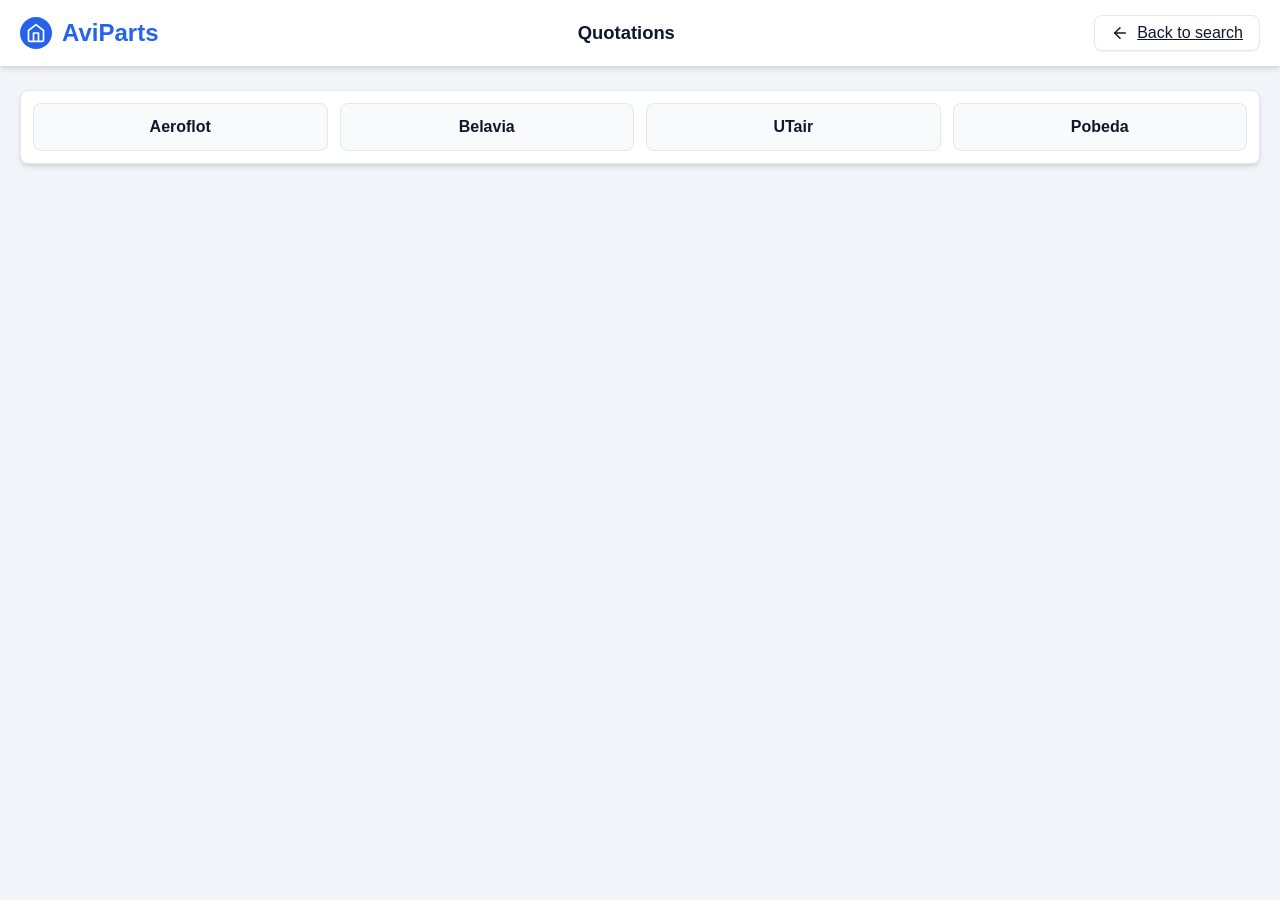
==== frontend/quotations.html @ 21461711 "implement mail parser" ====
<!DOCTYPE html>
<html lang="en">

<head>
    <meta charset="UTF-8">
    <meta name="viewport" content="width=device-width, initial-scale=1.0">
    <title>Quotations — AviParts</title>
    <link rel="stylesheet" href="style.css">
</head>

<body>
    <header>
        <div class="container">
            <div class="header-content">
                <a href="index.html" class="logo logo-link">
                    <div class="logo-icon">
                        <svg xmlns="http://www.w3.org/2000/svg" width="20" height="20" viewBox="0 0 24 24" fill="none"
                            stroke="currentColor" stroke-width="2" stroke-linecap="round" stroke-linejoin="round">
                            <path d="M3 9l9-7 9 7v11a2 2 0 0 1-2 2H5a2 2 0 0 1-2-2z"></path>
                            <polyline points="9 22 9 12 15 12 15 22"></polyline>
                        </svg>
                    </div>
                    <h1>AviParts</h1>
                </a>

                <h2 class="page-title">Quotations</h2>

                <a href="index.html" class="btn">
                    <svg xmlns="http://www.w3.org/2000/svg" width="18" height="18" viewBox="0 0 24 24" fill="none"
                        stroke="currentColor" stroke-width="2" stroke-linecap="round" stroke-linejoin="round">
                        <line x1="19" y1="12" x2="5" y2="12"></line>
                        <polyline points="12 19 5 12 12 5"></polyline>
                    </svg>
                    Back to search
                </a>
            </div>
        </div>
    </header>

    <main class="quotations-page">
        <div class="container">
            <div class="client-headers-row card-panel" id="clientHeadersRow">
                <button type="button" class="client-header-btn" data-client-id="1">Aeroflot</button>
                <button type="button" class="client-header-btn" data-client-id="2">Belavia</button>
                <button type="button" class="client-header-btn" data-client-id="3">UTair</button>
                <button type="button" class="client-header-btn" data-client-id="4">Pobeda</button>
            </div>

            <div id="lettersPanel" class="letters-panel card-panel" hidden>
                <div id="lettersStatus" class="letters-status" hidden></div>
                <div id="lettersList" class="letters-list"></div>
                <div class="pagination-controls">
                    <button type="button" class="btn" id="prevPageBtn" disabled>Previous</button>
                    <span id="pageIndicator" class="page-indicator">Page 1</span>
                    <button type="button" class="btn" id="nextPageBtn" disabled>Next</button>
                </div>
            </div>
        </div>
    </main>

    <script src="common.js"></script>
    <script src="quotations.js"></script>
</body>

</html>
---- frontend/style.css ----
:root {
    --primary: #2563eb;
    --primary-dark: #1d4ed8;
    --secondary: #64748b;
    --success: #10b981;
    --danger: #ef4444;
    --warning: #f59e0b;
    --info: #3b82f6;
    --light: #f8fafc;
    --dark: #0f172a;
    --border: #e2e8f0;
    --shadow: 0 4px 6px -1px rgba(0, 0, 0, 0.1), 0 2px 4px -1px rgba(0, 0, 0, 0.06);
    --radius: 8px;
}

* {
    margin: 0;
    padding: 0;
    box-sizing: border-box;
    font-family: 'Segoe UI', Tahoma, Geneva, Verdana, sans-serif;
}

body {
    background-color: #f1f5f9;
    color: var(--dark);
    min-height: 100vh;
    display: flex;
    flex-direction: column;
}

.container {
    width: 100%;
    max-width: 1600px;
    margin: 0 auto;
    padding: 0 20px;
}

/* Header Styles */
header {
    background-color: white;
    box-shadow: var(--shadow);
    padding: 15px 0;
    position: sticky;
    top: 0;
    z-index: 100;
}

.header-content {
    display: flex;
    align-items: center;
    justify-content: space-between;
}

.logo {
    display: flex;
    align-items: center;
    gap: 10px;
}

.logo h1 {
    font-size: 1.5rem;
    font-weight: 700;
    color: var(--primary);
}

.logo-icon {
    width: 32px;
    height: 32px;
    background-color: var(--primary);
    border-radius: 50%;
    display: flex;
    align-items: center;
    justify-content: center;
    color: white;
}

.search-section {
    display: flex;
    align-items: center;
    gap: 10px;
    flex: 1;
    max-width: 700px;
    margin: 0 30px;
}

.search-box {
    display: flex;
    flex: 1;
    background: white;
    border: 1px solid var(--border);
    border-radius: var(--radius);
    overflow: hidden;
    box-shadow: 0 1px 2px rgba(0, 0, 0, 0.05);
}

.search-box input {
    flex: 1;
    border: none;
    padding: 12px 15px;
    font-size: 1rem;
    outline: none;
}

.search-box button {
    background: var(--primary);
    color: white;
    border: none;
    padding: 0 20px;
    cursor: pointer;
    transition: background 0.2s;
}

.search-box button:hover {
    background: var(--primary-dark);
}

.profile-button {
    text-decoration: none;
    color: inherit;
}

.profile-button:hover {
    color: var(--primary);
}

.action-buttons {
    display: flex;
    align-items: center;
    gap: 15px;
}

.btn {
    padding: 8px 16px;
    border-radius: var(--radius);
    border: none;
    background: white;
    color: var(--dark);
    font-weight: 500;
    cursor: pointer;
    display: flex;
    align-items: center;
    gap: 8px;
    transition: all 0.2s;
    box-shadow: 0 1px 2px rgba(0, 0, 0, 0.05);
    border: 1px solid var(--border);
}

.btn:hover {
    background: #f8fafc;
}

.btn-primary {
    background: var(--primary);
    color: white;
    border: 1px solid var(--primary);
}

.btn-primary:hover {
    background: var(--primary-dark);
    border-color: var(--primary-dark);
}

.btn-danger {
    background: var(--danger);
    color: white;
    border: 1px solid var(--danger);
}

.btn-danger:hover {
    background: #dc2626;
    border-color: #dc2626;
}

.btn-icon {
    padding: 8px;
    border-radius: var(--radius);
}

.btn-loading {
    background: #dbeafe;
    color: #1e40af;
    border: 1px solid #93c5fd;
    cursor: not-allowed;
}

.btn-logging-out {
    background: #fee2e2;
    color: #b91c1c;
    border: 1px solid #fca5a5;
    cursor: not-allowed;
}

.notification-badge {
    position: absolute;
    top: -6px;
    right: -6px;
    background: var(--danger);
    color: white;
    font-size: 0.7rem;
    width: 20px;
    height: 20px;
    border-radius: 50%;
    display: flex;
    align-items: center;
    justify-content: center;
}

/* Main Content */
main {
    flex: 1;
    display: flex;
    flex-direction: column;
    padding: 20px 0 40px;
    gap: 20px;
}

.results-header {
    display: flex;
    align-items: center;
    justify-content: space-between;
}

.results-title {
    font-size: 1.25rem;
    font-weight: 600;
}

.results-actions {
    display: flex;
    gap: 10px;
}

#selectedCountText:not(:empty)::before {
    content: " (";
}

#selectedCountText:not(:empty)::after {
    content: ")";
}

/* Table Styles */
.results-table-container {
    flex: 1;
    background: white;
    border-radius: var(--radius);
    box-shadow: var(--shadow);
    overflow: auto;
    display: flex;
    flex-direction: column;
    max-height: calc(100vh - 200px);
}

.results-table {
    width: 100%;
    border-collapse: collapse;
    flex: 1;
}

.results-table thead {
    background-color: #f1f5f9;
    position: sticky;
    top: 0;
    z-index: 10;
}

.results-table th {
    padding: 12px 16px;
    text-align: left;
    font-weight: 600;
    color: var(--secondary);
    border-bottom: 1px solid var(--border);
    white-space: nowrap;
}

.results-table td {
    padding: 12px 16px;
    border-bottom: 1px solid var(--border);
    vertical-align: top;
    height: auto;
}

.results-table tbody tr {
    height: auto;
}

.results-table tbody tr:hover {
    background-color: #f8fafc;
}

.price-cell {
    font-weight: 600;
    color: var(--success);
    white-space: nowrap;
}

.no-results {
    align-items: center;
    justify-content: center;
    flex: 1;
    padding: 40px;
    color: var(--secondary);
    font-size: 1.1rem;
}

.select-column {
    width: 40px;
    text-align: center;
}

.part-divider {
    background-color: #e6f7ff;
    font-weight: 600;
}

.part-divider td {
    padding: 8px 16px;
    border-bottom: 2px solid var(--primary);
}

/* Notification Panel */
.notification-panel {
    position: fixed;
    top: 0;
    right: -400px;
    width: 400px;
    height: 100vh;
    background: white;
    box-shadow: -2px 0 10px rgba(0, 0, 0, 0.1);
    z-index: 200;
    transition: right 0.3s ease;
    display: flex;
    flex-direction: column;
}

.notification-panel.open {
    right: 0;
}

.notification-header {
    padding: 20px;
    border-bottom: 1px solid var(--border);
    display: flex;
    align-items: center;
    justify-content: space-between;
}

.notification-title {
    font-weight: 600;
    font-size: 1.25rem;
}

.notification-close {
    background: none;
    border: none;
    font-size: 1.5rem;
    cursor: pointer;
    color: var(--secondary);
}

.notification-list {
    flex: 1;
    overflow-y: auto;
    padding: 20px;
}

.notification-item {
    padding: 15px;
    border-radius: var(--radius);
    margin-bottom: 15px;
    position: relative;
    animation: fadeIn 0.3s ease;
}

@keyframes fadeIn {
    from {
        opacity: 0;
        transform: translateY(10px);
    }

    to {
        opacity: 1;
        transform: translateY(0);
    }
}

.notification-error {
    background-color: #fee2e2;
    border-left: 4px solid var(--danger);
}

.notification-warning {
    background-color: #fffbeb;
    border-left: 4px solid var(--warning);
}

.notification-info {
    background-color: #eff6ff;
    border-left: 4px solid var(--info);
}

.notification-success {
    background-color: #f0fdf4;
    border-left: 4px solid var(--success);
}

.notification-content {
    margin-bottom: 10px;
    padding-right: 20px;
}

.notification-time {
    font-size: 0.8rem;
    color: var(--secondary);
    margin-top: 5px;
}

.notification-close-top {
    position: absolute;
    top: 10px;
    right: 10px;
    background: none;
    border: none;
    color: var(--secondary);
    cursor: pointer;
    font-size: 1rem;
    width: 20px;
    height: 20px;
    display: flex;
    align-items: center;
    justify-content: center;
}

.notification-footer {
    padding: 15px 20px;
    border-top: 1px solid var(--border);
    display: flex;
    justify-content: flex-end;
}

/* Modal Styles */
.modal-overlay {
    position: fixed;
    top: 0;
    left: 0;
    right: 0;
    bottom: 0;
    background: rgba(0, 0, 0, 0.5);
    display: flex;
    align-items: center;
    justify-content: center;
    z-index: 300;
    opacity: 0;
    visibility: hidden;
    transition: all 0.3s ease;
}

.modal-overlay.active {
    opacity: 1;
    visibility: visible;
}

.modal {
    background: white;
    border-radius: var(--radius);
    box-shadow: var(--shadow);
    max-width: 800px;
    width: 90%;
    max-height: 90vh;
    display: flex;
    flex-direction: column;
    overflow: hidden;
}

.modal.large-modal {
    max-width: 1000px;
}

.modal-header {
    padding: 20px;
    border-bottom: 1px solid var(--border);
    display: flex;
    align-items: center;
    justify-content: space-between;
}

.modal-title {
    font-size: 1.25rem;
    font-weight: 600;
}

.modal-close {
    background: none;
    border: none;
    font-size: 1.5rem;
    cursor: pointer;
    color: var(--secondary);
}

.modal-content {
    padding: 20px;
    overflow-y: auto;
    flex: 1;
}

.modal-footer {
    padding: 15px 20px;
    border-top: 1px solid var(--border);
    display: flex;
    justify-content: flex-end;
    gap: 10px;
}

/* Forms */
.form-group {
    margin-bottom: 20px;
}

.form-label {
    display: block;
    margin-bottom: 8px;
    font-weight: 500;
}

.form-input {
    width: 100%;
    padding: 10px 12px;
    border: 1px solid var(--border);
    border-radius: var(--radius);
    font-size: 1rem;
}

.form-input:focus {
    outline: none;
    border-color: var(--primary);
}

/* Filter Styles */
.filters-container {
    display: grid;
    grid-template-columns: 1fr 1fr;
    gap: 20px;
}

.filter-column {
    display: flex;
    flex-direction: column;
}

.filter-section {
    background: #f8fafc;
    border-radius: var(--radius);
    padding: 15px;
    border: 1px solid var(--border);
    height: fit-content;
}

.filter-section-header {
    display: flex;
    align-items: center;
    gap: 12px;
    margin-bottom: 15px;
    padding-bottom: 12px;
    border-bottom: 1px solid var(--border);
}

.filter-section-title {
    font-weight: 600;
    font-size: 1.1rem;
    color: var(--dark);
}

.filter-list {
    max-height: 200px;
    overflow-y: auto;
    padding: 5px;
}

.filter-option {
    display: flex;
    align-items: center;
    margin-bottom: 8px;
    padding: 8px;
    border-radius: var(--radius);
    transition: background-color 0.2s;
}

.filter-option:hover {
    background-color: rgba(255, 255, 255, 0.7);
}

.filter-option input {
    margin-right: 12px;
}

.filter-option label {
    cursor: pointer;
    flex: 1;
    font-size: 0.95rem;
}

/* Portal List */
.portal-list {
    max-height: 400px;
    overflow-y: auto;
}

.portal-item {
    padding: 15px;
    border-bottom: 1px solid var(--border);
    display: flex;
    align-items: center;
    gap: 15px;
    border: 1px solid var(--border);
    border-radius: var(--radius);
    margin-bottom: 15px;
    background: white;
}

.portal-name {
    font-weight: 600;
    width: 120px;
    /* overflow-x:; */
}

.portal-form {
    display: flex;
    align-items: center;
    gap: 10px;
    flex: 1;
    justify-content: space-between;
}

.portal-form input {
    flex: 1;
    min-width: 120px;
    max-width: 220px;
}

.portal-login-btn {
    padding: 10px 12px;
    min-width: 120px;
    width: 120px;
    justify-content: center;
}

.modal-hint {
    font-size: 0.9rem;
    color: var(--secondary);
    margin-bottom: 16px;
    line-height: 1.5;
}

.modal-hint a {
    color: var(--primary);
}

.portal-login-select-all {
    margin-bottom: 12px;
    padding: 8px 0;
}

.portal-login-list {
    max-height: 360px;
}

.portal-login-option label {
    display: flex;
    align-items: center;
    justify-content: space-between;
    gap: 12px;
    width: 100%;
}

.portal-login-label {
    font-weight: 500;
}

.portal-status-badge {
    font-size: 0.8rem;
    font-weight: 500;
    padding: 2px 8px;
    border-radius: 999px;
    white-space: nowrap;
}

.portal-status-badge.logged-in {
    background: #d1fae5;
    color: #065f46;
}

.portal-status-badge.in-progress {
    background: #dbeafe;
    color: #1e40af;
}

/* Credentials page */
.logo-link {
    text-decoration: none;
    color: inherit;
}

.page-title {
    font-size: 1.15rem;
    font-weight: 600;
    color: var(--dark);
    flex: 1;
    text-align: center;
}

.credentials-page {
    flex: 1;
    padding: 24px 0 40px;
}

.card-panel {
    background: white;
    border: 1px solid var(--border);
    border-radius: var(--radius);
    box-shadow: var(--shadow);
    padding: 20px;
    margin-bottom: 20px;
}

.credentials-intro p {
    color: var(--secondary);
    line-height: 1.5;
}

.credential-item {
    display: flex;
    align-items: center;
    gap: 16px;
    padding: 14px 0;
    border-bottom: 1px solid var(--border);
}

.credential-item:last-child {
    border-bottom: none;
}

.credential-portal-name {
    font-weight: 600;
    min-width: 140px;
    width: 140px;
}

.credential-fields {
    display: flex;
    flex: 1;
    gap: 12px;
    flex-wrap: wrap;
}

.credential-fields .form-input {
    flex: 1;
    min-width: 180px;
}

.credentials-actions {
    display: flex;
    justify-content: flex-end;
}

.credentials-status {
    padding: 12px 16px;
    border-radius: var(--radius);
    margin-bottom: 16px;
    font-size: 0.95rem;
}

.credentials-status-success {
    background: #d1fae5;
    color: #065f46;
}

.credentials-status-error {
    background: #fee2e2;
    color: #991b1b;
}

.credentials-status-warning {
    background: #fef3c7;
    color: #92400e;
}

.credentials-status-info {
    background: #dbeafe;
    color: #1e40af;
}

.loading-text,
.error-text {
    color: var(--secondary);
}

.error-text {
    color: var(--danger);
}

/* Progress bar */
.progress-container {
    width: 100%;
    height: 6px;
    background: #e2e8f0;
    border-radius: 3px;
    overflow: hidden;
    margin: 10px 0;
    position: relative;
}

.progress-bar {
    height: 100%;
    background: var(--primary);
    width: 0%;
    transition: width 0.3s ease;
}

.progress-text {
    text-align: center;
    font-size: 0.9rem;
    color: var(--secondary);
    margin-top: 5px;
}

/* Excel Upload Styles */
.upload-section {
    margin-bottom: 25px;
}

.upload-area {
    border: 2px dashed var(--border);
    border-radius: var(--radius);
    padding: 30px;
    text-align: center;
    cursor: pointer;
    transition: all 0.3s ease;
    margin-bottom: 15px;
    position: relative;
}

.upload-area:hover {
    border-color: var(--primary);
    background-color: #f8fafc;
}

.upload-area svg {
    color: var(--secondary);
    margin-bottom: 10px;
}

.upload-area p {
    color: var(--secondary);
    margin: 0;
}

.upload-area input[type="file"] {
    position: absolute;
    top: 0;
    left: 0;
    width: 100%;
    height: 100%;
    opacity: 0;
    cursor: pointer;
}

.file-list {
    max-height: 300px;
    overflow-y: auto;
    border: 1px solid var(--border);
    border-radius: var(--radius);
}

.file-item {
    padding: 15px;
    border-bottom: 1px solid var(--border);
    display: flex;
    align-items: center;
    justify-content: space-between;
}

.file-item:last-child {
    border-bottom: none;
}

.file-name {
    font-weight: 500;
}

/* Quotation Styles */
.global-fields {
    display: grid;
    grid-template-columns: 1fr 1fr;
    gap: 15px;
    margin-bottom: 20px;
}

.quotation-items-container {
    border: 1px solid var(--border);
    border-radius: var(--radius);
    overflow: hidden;
}

.quotation-items-table {
    width: 100%;
    border-collapse: collapse;
}

.quotation-items-table th {
    background-color: #f1f5f9;
    padding: 12px 16px;
    text-align: left;
    font-weight: 600;
    color: var(--secondary);
    border-bottom: 1px solid var(--border);
}

.quotation-items-table td {
    padding: 8px 12px;
    border-bottom: 1px solid var(--border);
}

.quotation-items-table tr:last-child td {
    border-bottom: none;
}

.quotation-item-input {
    width: 100%;
    padding: 6px 8px;
    border: 1px solid var(--border);
    border-radius: 4px;
    font-size: 0.9rem;
}

.quotation-item-input:focus {
    outline: none;
    border-color: var(--primary);
}

.remove-item-btn {
    background: none;
    border: none;
    color: var(--danger);
    cursor: pointer;
    padding: 4px;
    border-radius: 4px;
    display: flex;
    align-items: center;
    justify-content: center;
    transition: background-color 0.2s;
}

.remove-item-btn:hover {
    background-color: #fee2e2;
}

.no-items {
    text-align: center;
    color: var(--secondary);
    padding: 40px;
}

/* Critical Error */
.critical-error {
    position: fixed;
    top: 0;
    left: 0;
    right: 0;
    bottom: 0;
    background: rgba(255, 255, 255, 0.9);
    z-index: 400;
    display: flex;
    align-items: center;
    justify-content: center;
    padding: 20px;
}

.critical-error-content {
    background: white;
    border-radius: var(--radius);
    box-shadow: var(--shadow);
    padding: 30px;
    max-width: 600px;
    text-align: center;
}

.critical-error-title {
    font-size: 1.5rem;
    color: var(--danger);
    margin-bottom: 20px;
}

.critical-error-message {
    margin-bottom: 30px;
    line-height: 1.6;
}

/* Quotations page */
.quotations-page {
    flex: 1;
    padding: 24px 0 40px;
}

.client-headers-row {
    display: flex;
    gap: 12px;
    padding: 12px;
    margin-bottom: 20px;
}

.client-header-btn {
    flex: 1;
    border: 1px solid var(--border);
    background: var(--light);
    color: var(--dark);
    border-radius: var(--radius);
    padding: 14px 16px;
    font-size: 1rem;
    font-weight: 600;
    cursor: pointer;
    transition: background-color 0.15s ease, border-color 0.15s ease, color 0.15s ease;
}

.client-header-btn:hover {
    border-color: var(--primary);
    color: var(--primary);
}

.client-header-btn.active {
    background: var(--primary);
    border-color: var(--primary);
    color: white;
}

.letters-panel {
    margin-bottom: 0;
}

.letters-status {
    padding: 12px 16px;
    border-radius: var(--radius);
    margin-bottom: 16px;
    font-size: 0.95rem;
}

.letters-status-error {
    background: #fee2e2;
    color: #991b1b;
}

.letters-status-info {
    background: #dbeafe;
    color: #1e40af;
}

.letters-list {
    display: flex;
    flex-direction: column;
    gap: 8px;
}

.letter-item {
    border: 1px solid var(--border);
    border-radius: var(--radius);
    overflow: hidden;
    background: white;
}

.letter-row {
    display: grid;
    grid-template-columns: 24px minmax(0, 1fr) 180px 100px;
    gap: 12px;
    align-items: center;
    padding: 14px 16px;
    cursor: pointer;
    user-select: none;
}

.letter-row:hover {
    background: var(--light);
}

.letter-row.expanded {
    background: #eff6ff;
    border-bottom: 1px solid var(--border);
}

.letter-caret {
    color: var(--secondary);
    font-size: 0.85rem;
}

.letter-subject {
    font-weight: 600;
    overflow: hidden;
    text-overflow: ellipsis;
    white-space: nowrap;
}

.letter-time {
    color: var(--secondary);
    font-size: 0.9rem;
    white-space: nowrap;
}

.letter-parts-count {
    color: var(--secondary);
    font-size: 0.9rem;
    text-align: right;
    white-space: nowrap;
}

.letter-details {
    padding: 0 16px 16px;
}

.letter-details.hidden {
    display: none;
}

.parts-table-container {
    overflow-x: auto;
}

.parts-table {
    width: 100%;
    border-collapse: collapse;
    table-layout: fixed;
}

.parts-table col.col-part-number {
    width: 18%;
}

.parts-table col.col-description {
    width: 42%;
}

.parts-table col.col-quantity {
    width: 10%;
}

.parts-table col.col-alternatives {
    width: 30%;
}

.parts-table th,
.parts-table td {
    padding: 10px 12px;
    border: 1px solid var(--border);
    text-align: left;
    vertical-align: top;
    word-break: break-word;
}

.parts-table th {
    background: var(--light);
    font-weight: 600;
}

.parts-table tbody tr:nth-child(even) {
    background: #fafafa;
}

.pagination-controls {
    display: flex;
    align-items: center;
    justify-content: center;
    gap: 16px;
    margin-top: 20px;
    padding-top: 16px;
    border-top: 1px solid var(--border);
}

.page-indicator {
    color: var(--secondary);
    font-size: 0.95rem;
    min-width: 72px;
    text-align: center;
}

.pagination-controls .btn:disabled {
    opacity: 0.5;
    cursor: not-allowed;
}

.no-items {
    color: var(--secondary);
    padding: 12px 0;
}

/* Responsive */
@media (max-width: 1024px) {
    .header-content {
        flex-wrap: wrap;
    }

    .search-section {
        order: 3;
        margin: 15px 0 0;
        max-width: 100%;
        width: 100%;
    }

    .filters-container {
        grid-template-columns: 1fr;
        gap: 20px;
    }

    .global-fields {
        grid-template-columns: 1fr;
    }
}

@media (max-width: 768px) {
    .notification-panel {
        width: 100%;
        right: -100%;
    }

    .portal-item {
        flex-direction: column;
        align-items: flex-start;
        gap: 10px;
    }

    .portal-form {
        width: 100%;
        flex-direction: column;
        gap: 10px;
    }

    .portal-form input {
        max-width: 100%;
        min-width: auto;
    }

    .portal-login-btn {
        width: 100%;
        min-width: auto;
    }

    .results-table-container {
        max-height: calc(100vh - 250px);
    }

    .results-header {
        flex-direction: column;
        align-items: flex-start;
        gap: 10px;
    }

    .results-actions {
        width: 100%;
        justify-content: flex-end;
    }

    .upload-area {
        padding: 20px;
    }

    .filter-section {
        padding: 12px;
    }

    .credential-item {
        flex-direction: column;
        align-items: stretch;
    }

    .credential-portal-name {
        width: auto;
        min-width: auto;
    }

    .credential-fields .form-input {
        min-width: 100%;
    }

    .page-title {
        order: 2;
        width: 100%;
        text-align: left;
        margin-top: 10px;
    }

    .client-headers-row {
        flex-direction: column;
    }

    .letter-row {
        grid-template-columns: 20px minmax(0, 1fr);
        grid-template-rows: auto auto;
    }

    .letter-subject {
        grid-column: 2;
    }

    .letter-time,
    .letter-parts-count {
        grid-column: 2;
        text-align: left;
    }
}
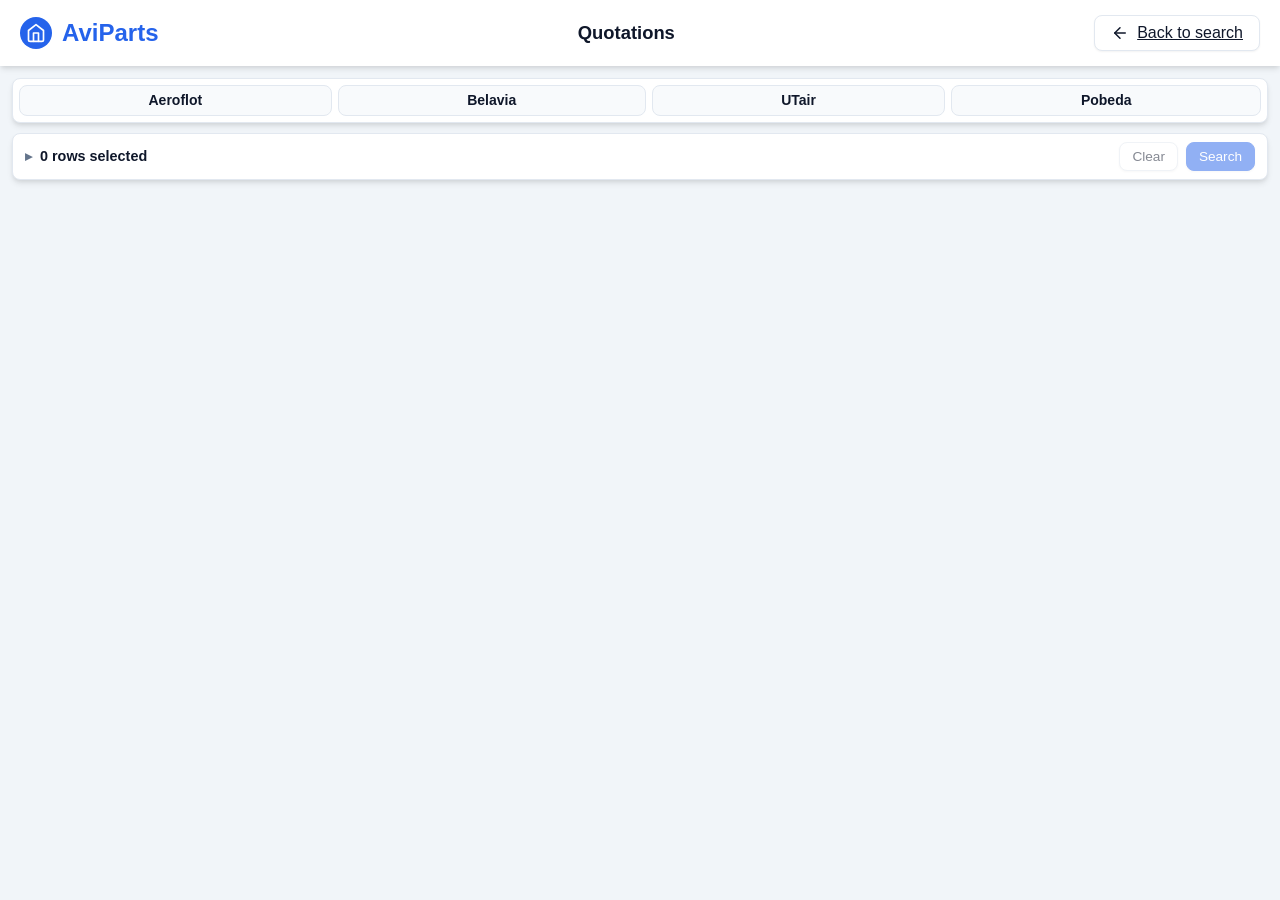
==== commit 02eb5a7a: "[frontend] add search for selected details from mails" ====
--- a/frontend/quotations.html
+++ b/frontend/quotations.html
@@ -38,7 +38,7 @@
     </header>
 
     <main class="quotations-page">
-        <div class="container">
+        <div class="container quotations-container">
             <div class="client-headers-row card-panel" id="clientHeadersRow">
                 <button type="button" class="client-header-btn" data-client-id="1">Aeroflot</button>
                 <button type="button" class="client-header-btn" data-client-id="2">Belavia</button>
@@ -46,14 +46,50 @@
                 <button type="button" class="client-header-btn" data-client-id="4">Pobeda</button>
             </div>
 
+            <div class="selected-parts-bar card-panel" id="selectedPartsBar">
+                <div class="selected-parts-summary">
+                    <button type="button" class="selected-parts-toggle" id="selectedPartsToggle" aria-expanded="false">
+                        <span class="selected-parts-chevron" aria-hidden="true">▸</span>
+                        <span id="selectedPartsCount">0 rows selected</span>
+                        <span class="selected-parts-numbers-hint" id="selectedPartsNumbersHint"></span>
+                    </button>
+                    <div class="selected-parts-actions">
+                        <button type="button" class="btn btn-secondary btn-sm" id="clearSelectedParts" disabled>Clear</button>
+                        <button type="button" class="btn btn-primary btn-sm" id="searchSelectedParts" disabled>Search</button>
+                    </div>
+                </div>
+                <div class="selected-parts-details" id="selectedPartsDetails" hidden>
+                    <div class="selected-parts-list" id="selectedPartsList"></div>
+                </div>
+            </div>
+
             <div id="lettersPanel" class="letters-panel card-panel" hidden>
                 <div id="lettersStatus" class="letters-status" hidden></div>
-                <div id="lettersList" class="letters-list"></div>
-                <div class="pagination-controls">
-                    <button type="button" class="btn" id="prevPageBtn" disabled>Previous</button>
-                    <span id="pageIndicator" class="page-indicator">Page 1</span>
-                    <button type="button" class="btn" id="nextPageBtn" disabled>Next</button>
+                <div class="rfq-table-wrap" id="rfqTableWrap" hidden>
+                    <table class="rfq-table" id="rfqTable">
+                        <colgroup>
+                            <col class="col-select">
+                            <col class="col-subject">
+                            <col class="col-part-number">
+                            <col class="col-description">
+                            <col class="col-quantity">
+                            <col class="col-alternatives">
+                        </colgroup>
+                        <thead>
+                            <tr>
+                                <th class="select-column" aria-label="Select row"></th>
+                                <th>Subject</th>
+                                <th>Part Number</th>
+                                <th>Description</th>
+                                <th>Quantity</th>
+                                <th>Alternatives</th>
+                            </tr>
+                        </thead>
+                        <tbody id="rfqTableBody"></tbody>
+                    </table>
+                    <div id="rfqScrollSentinel" class="rfq-scroll-sentinel" hidden></div>
                 </div>
+                <div id="rfqLoadMoreStatus" class="rfq-load-more-status" hidden></div>
             </div>
         </div>
     </main>
--- a/frontend/style.css
+++ b/frontend/style.css
@@ -160,6 +160,18 @@
     border-color: var(--primary-dark);
 }
 
+.btn-secondary {
+    background: white;
+    color: var(--dark);
+    border: 1px solid var(--border);
+}
+
+.btn-secondary:hover {
+    background: #f8fafc;
+    border-color: var(--primary);
+    color: var(--primary);
+}
+
 .btn-danger {
     background: var(--danger);
     color: white;
@@ -997,25 +1009,34 @@
 /* Quotations page */
 .quotations-page {
     flex: 1;
-    padding: 24px 0 40px;
+    padding: 12px 0 20px;
+}
+
+.quotations-page .quotations-container {
+    max-width: none;
+    width: 100%;
+    padding: 0 12px;
 }
 
 .client-headers-row {
     display: flex;
-    gap: 12px;
-    padding: 12px;
-    margin-bottom: 20px;
+    flex-wrap: wrap;
+    gap: 6px;
+    padding: 6px;
+    margin-bottom: 10px;
 }
 
 .client-header-btn {
-    flex: 1;
+    flex: 1 1 auto;
+    min-width: 0;
     border: 1px solid var(--border);
     background: var(--light);
     color: var(--dark);
     border-radius: var(--radius);
-    padding: 14px 16px;
-    font-size: 1rem;
+    padding: 6px 12px;
+    font-size: 0.875rem;
     font-weight: 600;
+    line-height: 1.2;
     cursor: pointer;
     transition: background-color 0.15s ease, border-color 0.15s ease, color 0.15s ease;
 }
@@ -1031,14 +1052,133 @@
     color: white;
 }
 
+.selected-parts-bar {
+    margin-bottom: 10px;
+    padding: 8px 12px;
+}
+
+.selected-parts-summary {
+    display: flex;
+    align-items: center;
+    justify-content: space-between;
+    gap: 12px;
+}
+
+.selected-parts-toggle {
+    display: inline-flex;
+    align-items: center;
+    gap: 8px;
+    border: none;
+    background: transparent;
+    color: var(--dark);
+    font-size: 0.9rem;
+    font-weight: 600;
+    cursor: pointer;
+    padding: 0;
+    text-align: left;
+}
+
+.selected-parts-chevron {
+    display: inline-block;
+    transition: transform 0.15s ease;
+    color: var(--secondary);
+}
+
+.selected-parts-toggle.open .selected-parts-chevron {
+    transform: rotate(90deg);
+}
+
+.selected-parts-numbers-hint {
+    color: var(--secondary);
+    font-weight: 500;
+}
+
+.selected-parts-actions {
+    display: flex;
+    align-items: center;
+    gap: 8px;
+    flex-shrink: 0;
+}
+
+.btn-sm {
+    padding: 6px 12px;
+    font-size: 0.85rem;
+    gap: 6px;
+}
+
+.btn-sm:disabled {
+    opacity: 0.5;
+    cursor: not-allowed;
+}
+
+.selected-parts-details {
+    margin-top: 10px;
+    padding-top: 10px;
+    border-top: 1px solid var(--border);
+}
+
+.selected-parts-list ul {
+    list-style: none;
+    display: flex;
+    flex-wrap: wrap;
+    gap: 6px;
+    margin: 0;
+    padding: 0;
+}
+
+.selected-parts-list li,
+.selected-part-chip {
+    display: inline-flex;
+    align-items: center;
+    gap: 4px;
+    background: var(--light);
+    border: 1px solid var(--border);
+    border-radius: 999px;
+    padding: 2px 4px 2px 10px;
+    font-size: 0.85rem;
+    font-family: monospace;
+}
+
+.selected-part-remove {
+    display: inline-flex;
+    align-items: center;
+    justify-content: center;
+    width: 20px;
+    height: 20px;
+    padding: 0;
+    border: none;
+    border-radius: 999px;
+    background: transparent;
+    color: var(--secondary);
+    font-size: 1rem;
+    line-height: 1;
+    cursor: pointer;
+}
+
+.selected-part-remove:hover {
+    background: #fee2e2;
+    color: #991b1b;
+}
+
+.selected-part-label {
+    line-height: 1.2;
+}
+
+.selected-parts-empty {
+    margin: 0;
+    color: var(--secondary);
+    font-size: 0.9rem;
+}
+
 .letters-panel {
     margin-bottom: 0;
+    padding: 10px;
 }
 
 .letters-status {
-    padding: 12px 16px;
-    border-radius: var(--radius);
-    margin-bottom: 16px;
+    padding: 10px 12px;
+    border-radius: var(--radius);
+    margin-bottom: 10px;
     font-size: 0.95rem;
 }
 
@@ -1052,99 +1192,53 @@
     color: #1e40af;
 }
 
-.letters-list {
-    display: flex;
-    flex-direction: column;
-    gap: 8px;
-}
-
-.letter-item {
+.rfq-table-wrap {
+    max-height: calc(100vh - 220px);
+    overflow: auto;
     border: 1px solid var(--border);
     border-radius: var(--radius);
-    overflow: hidden;
     background: white;
 }
 
-.letter-row {
-    display: grid;
-    grid-template-columns: 24px minmax(0, 1fr) 180px 100px;
-    gap: 12px;
-    align-items: center;
-    padding: 14px 16px;
-    cursor: pointer;
-    user-select: none;
-}
-
-.letter-row:hover {
-    background: var(--light);
-}
-
-.letter-row.expanded {
-    background: #eff6ff;
-    border-bottom: 1px solid var(--border);
-}
-
-.letter-caret {
-    color: var(--secondary);
-    font-size: 0.85rem;
-}
-
-.letter-subject {
-    font-weight: 600;
-    overflow: hidden;
-    text-overflow: ellipsis;
-    white-space: nowrap;
-}
-
-.letter-time {
-    color: var(--secondary);
-    font-size: 0.9rem;
-    white-space: nowrap;
-}
-
-.letter-parts-count {
-    color: var(--secondary);
-    font-size: 0.9rem;
-    text-align: right;
-    white-space: nowrap;
-}
-
-.letter-details {
-    padding: 0 16px 16px;
-}
-
-.letter-details.hidden {
-    display: none;
-}
-
-.parts-table-container {
-    overflow-x: auto;
-}
-
-.parts-table {
+.rfq-table {
     width: 100%;
     border-collapse: collapse;
     table-layout: fixed;
 }
 
-.parts-table col.col-part-number {
-    width: 18%;
-}
-
-.parts-table col.col-description {
-    width: 42%;
-}
-
-.parts-table col.col-quantity {
-    width: 10%;
-}
-
-.parts-table col.col-alternatives {
-    width: 30%;
-}
-
-.parts-table th,
-.parts-table td {
+.rfq-table col.col-select {
+    width: 40px;
+}
+
+.rfq-table col.col-subject {
+    width: 24%;
+}
+
+.rfq-table col.col-part-number {
+    width: 16%;
+}
+
+.rfq-table col.col-description {
+    width: 28%;
+}
+
+.rfq-table col.col-quantity {
+    width: 8%;
+}
+
+.rfq-table col.col-alternatives {
+    width: 22%;
+}
+
+.rfq-table th.select-column,
+.rfq-table td.select-column {
+    text-align: center;
+    vertical-align: middle;
+    padding: 8px 4px;
+}
+
+.rfq-table th,
+.rfq-table td {
     padding: 10px 12px;
     border: 1px solid var(--border);
     text-align: left;
@@ -1152,40 +1246,53 @@
     word-break: break-word;
 }
 
-.parts-table th {
+.rfq-table thead th {
+    position: sticky;
+    top: 0;
+    z-index: 1;
     background: var(--light);
     font-weight: 600;
 }
 
-.parts-table tbody tr:nth-child(even) {
-    background: #fafafa;
-}
-
-.pagination-controls {
-    display: flex;
-    align-items: center;
-    justify-content: center;
-    gap: 16px;
-    margin-top: 20px;
-    padding-top: 16px;
+.rfq-table tbody tr.rfq-group-start td {
+    border-top: 2px solid var(--border);
+}
+
+.rfq-table tbody tr.rfq-group-start:first-child td {
     border-top: 1px solid var(--border);
 }
 
-.page-indicator {
-    color: var(--secondary);
-    font-size: 0.95rem;
-    min-width: 72px;
+.rfq-table td.col-subject {
+    background: #f8fafc;
+}
+
+.rfq-subject {
+    font-weight: 600;
+    line-height: 1.35;
+}
+
+.rfq-subject-time {
+    margin-top: 6px;
+    color: var(--secondary);
+    font-size: 0.85rem;
+    font-weight: 400;
+}
+
+.rfq-scroll-sentinel {
+    height: 1px;
+    width: 100%;
+    pointer-events: none;
+}
+
+.rfq-load-more-status {
+    margin-top: 12px;
     text-align: center;
-}
-
-.pagination-controls .btn:disabled {
-    opacity: 0.5;
-    cursor: not-allowed;
-}
-
-.no-items {
-    color: var(--secondary);
-    padding: 12px 0;
+    color: var(--secondary);
+    font-size: 0.9rem;
+}
+
+.rfq-load-more-status.rfq-load-more-error {
+    color: #991b1b;
 }
 
 /* Responsive */
@@ -1284,21 +1391,49 @@
     }
 
     .client-headers-row {
+        gap: 4px;
+    }
+
+    .client-header-btn {
+        flex: 1 1 calc(50% - 4px);
+        padding: 6px 8px;
+        font-size: 0.8rem;
+    }
+
+    .selected-parts-summary {
         flex-direction: column;
-    }
-
-    .letter-row {
-        grid-template-columns: 20px minmax(0, 1fr);
-        grid-template-rows: auto auto;
-    }
-
-    .letter-subject {
-        grid-column: 2;
-    }
-
-    .letter-time,
-    .letter-parts-count {
-        grid-column: 2;
-        text-align: left;
+        align-items: stretch;
+    }
+
+    .selected-parts-actions {
+        justify-content: flex-end;
+    }
+
+    .rfq-table-wrap {
+        max-height: calc(100vh - 280px);
+    }
+
+    .rfq-table col.col-select {
+        width: 36px;
+    }
+
+    .rfq-table col.col-subject {
+        width: 28%;
+    }
+
+    .rfq-table col.col-part-number {
+        width: 18%;
+    }
+
+    .rfq-table col.col-description {
+        width: 24%;
+    }
+
+    .rfq-table col.col-quantity {
+        width: 8%;
+    }
+
+    .rfq-table col.col-alternatives {
+        width: 20%;
     }
 }
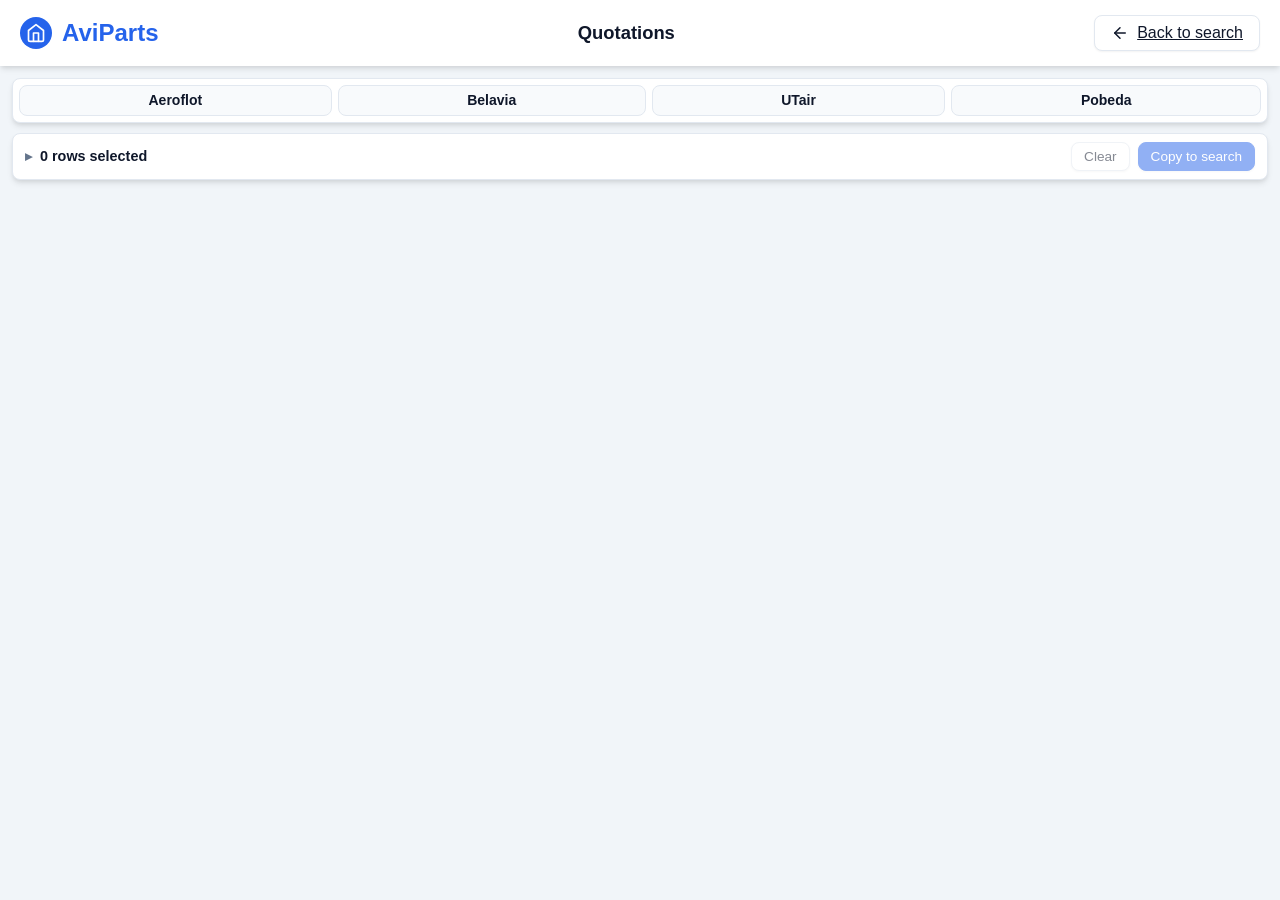
==== commit 6a6a3c9b: "[frontend] refactor mails page" ====
--- a/frontend/quotations.html
+++ b/frontend/quotations.html
@@ -55,9 +55,10 @@
                     </button>
                     <div class="selected-parts-actions">
                         <button type="button" class="btn btn-secondary btn-sm" id="clearSelectedParts" disabled>Clear</button>
-                        <button type="button" class="btn btn-primary btn-sm" id="searchSelectedParts" disabled>Search</button>
+                        <button type="button" class="btn btn-primary btn-sm" id="searchSelectedParts" disabled>Copy to search</button>
                     </div>
                 </div>
+                <div class="selected-parts-copy-status" id="selectedPartsCopyStatus" hidden></div>
                 <div class="selected-parts-details" id="selectedPartsDetails" hidden>
                     <div class="selected-parts-list" id="selectedPartsList"></div>
                 </div>
@@ -68,7 +69,6 @@
                 <div class="rfq-table-wrap" id="rfqTableWrap" hidden>
                     <table class="rfq-table" id="rfqTable">
                         <colgroup>
-                            <col class="col-select">
                             <col class="col-subject">
                             <col class="col-part-number">
                             <col class="col-description">
@@ -77,7 +77,6 @@
                         </colgroup>
                         <thead>
                             <tr>
-                                <th class="select-column" aria-label="Select row"></th>
                                 <th>Subject</th>
                                 <th>Part Number</th>
                                 <th>Description</th>
--- a/frontend/style.css
+++ b/frontend/style.css
@@ -1100,6 +1100,15 @@
     flex-shrink: 0;
 }
 
+.selected-parts-copy-status {
+    margin-top: 8px;
+    color: #166534;
+    background: #dcfce7;
+    border-radius: var(--radius);
+    padding: 6px 10px;
+    font-size: 0.85rem;
+}
+
 .btn-sm {
     padding: 6px 12px;
     font-size: 0.85rem;
@@ -1206,16 +1215,12 @@
     table-layout: fixed;
 }
 
-.rfq-table col.col-select {
-    width: 40px;
-}
-
 .rfq-table col.col-subject {
-    width: 24%;
+    width: 26%;
 }
 
 .rfq-table col.col-part-number {
-    width: 16%;
+    width: 18%;
 }
 
 .rfq-table col.col-description {
@@ -1227,14 +1232,40 @@
 }
 
 .rfq-table col.col-alternatives {
-    width: 22%;
-}
-
-.rfq-table th.select-column,
-.rfq-table td.select-column {
-    text-align: center;
-    vertical-align: middle;
-    padding: 8px 4px;
+    width: 20%;
+}
+
+.rfq-subject-header {
+    display: flex;
+    align-items: flex-start;
+    gap: 8px;
+}
+
+.rfq-subject-text {
+    min-width: 0;
+}
+
+.rfq-part-select {
+    display: inline-flex;
+    align-items: flex-start;
+    gap: 8px;
+    cursor: pointer;
+    max-width: 100%;
+}
+
+.rfq-part-number-text {
+    word-break: break-word;
+    line-height: 1.35;
+}
+
+.rfq-table .group-checkbox,
+.rfq-table .row-checkbox {
+    margin: 2px 0 0;
+    flex-shrink: 0;
+    width: 15px;
+    height: 15px;
+    cursor: pointer;
+    accent-color: var(--primary);
 }
 
 .rfq-table th,
@@ -1413,16 +1444,12 @@
         max-height: calc(100vh - 280px);
     }
 
-    .rfq-table col.col-select {
-        width: 36px;
-    }
-
     .rfq-table col.col-subject {
-        width: 28%;
+        width: 30%;
     }
 
     .rfq-table col.col-part-number {
-        width: 18%;
+        width: 20%;
     }
 
     .rfq-table col.col-description {
@@ -1434,6 +1461,6 @@
     }
 
     .rfq-table col.col-alternatives {
-        width: 20%;
+        width: 18%;
     }
 }
